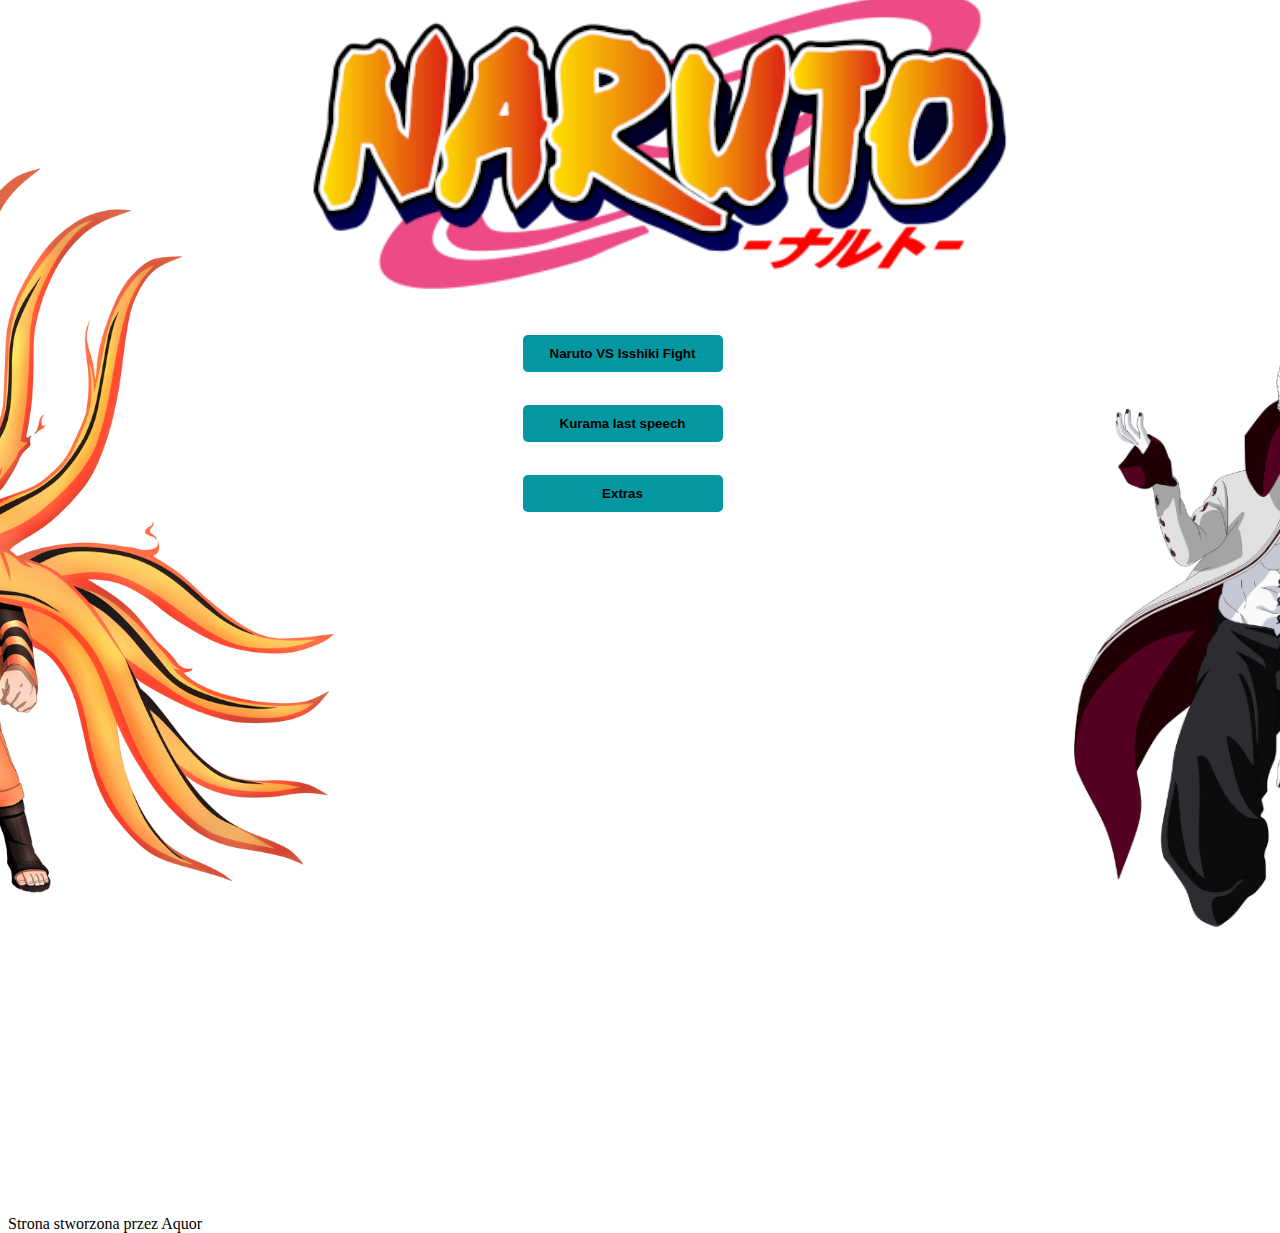
==== index.html @ f2fb7706 "Tak" ====
<!DOCTYPE html>
<html lang="en">
    <head>
        <meta charset="UTF-8">
        <meta name="viewport", content="width=device-width, initial-scale=1.0">
        <title>Naruto Final Battle</title>
        <link rel="stylesheet" href="css/style.css">
    </head>
    <body id="body">
            
        <div id="video">
            <embed name="Music" src="zasoby/backgroundmenu.mp3" loop="true" hidden="true" autostart="true">
            <video src="zasoby/sad.mp4" muted autoplay loop></video>
            </div>
            <div id="menu">
                <div id="logo">
                <img src="zasoby/naruto2.png">
                </div>
                <div id="kurama">
                    <img src="zasoby/kurama.png">
                </div>
                <div id="naruto">
                    <img src="zasoby/naruto.png">
                </div>
                <div id="przycisk1">
                    <a href="nvi.html">
                    <br><input type="button" value="Naruto VS Isshiki Fight">
                    </a>
                </div>
                <div id="przycisk2">
                    <a href="kuramasad.html">
                    <br><input type="button" value="Kurama last speech">
                </a>
                </div>
                <div id="przycisk3">
                    <a href="extras.html">
                    <br><input type="button" value="Extras">
                </a>
                </div>
            </div>
    </body>
    <footer id="footer">
        Strona stworzona przez Aquor
    </footer>
---- css/style.css ----
body {
  overflow-y: hidden;
  overflow-x: hidden;
}

#video {
    width: 100%;
    height: 100vh;
    object-fit: cover;
    display: flex;
    justify-content: center;
    align-items: center;
    overflow: hidden;
    min-width: 100%;
    min-height: 100%;
    overflow-y: hidden;
  }
  #video video {
    position: absolute;
    top: 0;
    left: 0;
    width: 100%;
    height: 100%;
    -o-object-fit: cover;
       object-fit: cover;
       overflow-y: hidden;
  }

  #logo {
    overflow: hidden;
    position: absolute ;
    top: -35%;
    left: -70%;
  }

  #menu {
    width: 550px;
    height: 700px;
    position: absolute;
    top: 50%;
    left: 50%;
    transform: translate(-50%, -50%);
    text-align: center;
    color: aqua;
    display: flex;
    align-items: center;
    flex-direction: column;
  }

  #kurama {
    position: absolute ;
    left: 100%;
    top: -3%;
    overflow: hidden;
   }

   #naruto {
    position: absolute ;
    left: -130%;
    top: -10%;
    overflow: hidden;
   }

    input[type=button] {
      border: none;
      outline: none;
      background-color: #0497a1;
      padding: 11px 25px;
      width: 200px;
      margin-top: 100px;
      border-radius: 5px;
      font-weight: 600;
      cursor: pointer;
      position: absolute;
      top: 30%;
      margin: 10px;
      left: 0%;
    
  }
  #menu #przycisk1 {
    position: absolute;
    top: 30%;
    margin: 10px;
    left: 25%;
  }
  #menu #przycisk2 {
    position: absolute;
    top: 40%;
    margin: 10px;
    left: 25%;
  }
  #menu #przycisk3 {
    position: absolute;
    top: 50%;
    margin: 10px;
    left: 25%;
  }

  #footer {
    position: absolute;
    z-index: 1;
    top: 135%
  }

  #footer > p {
    color: #000
  }
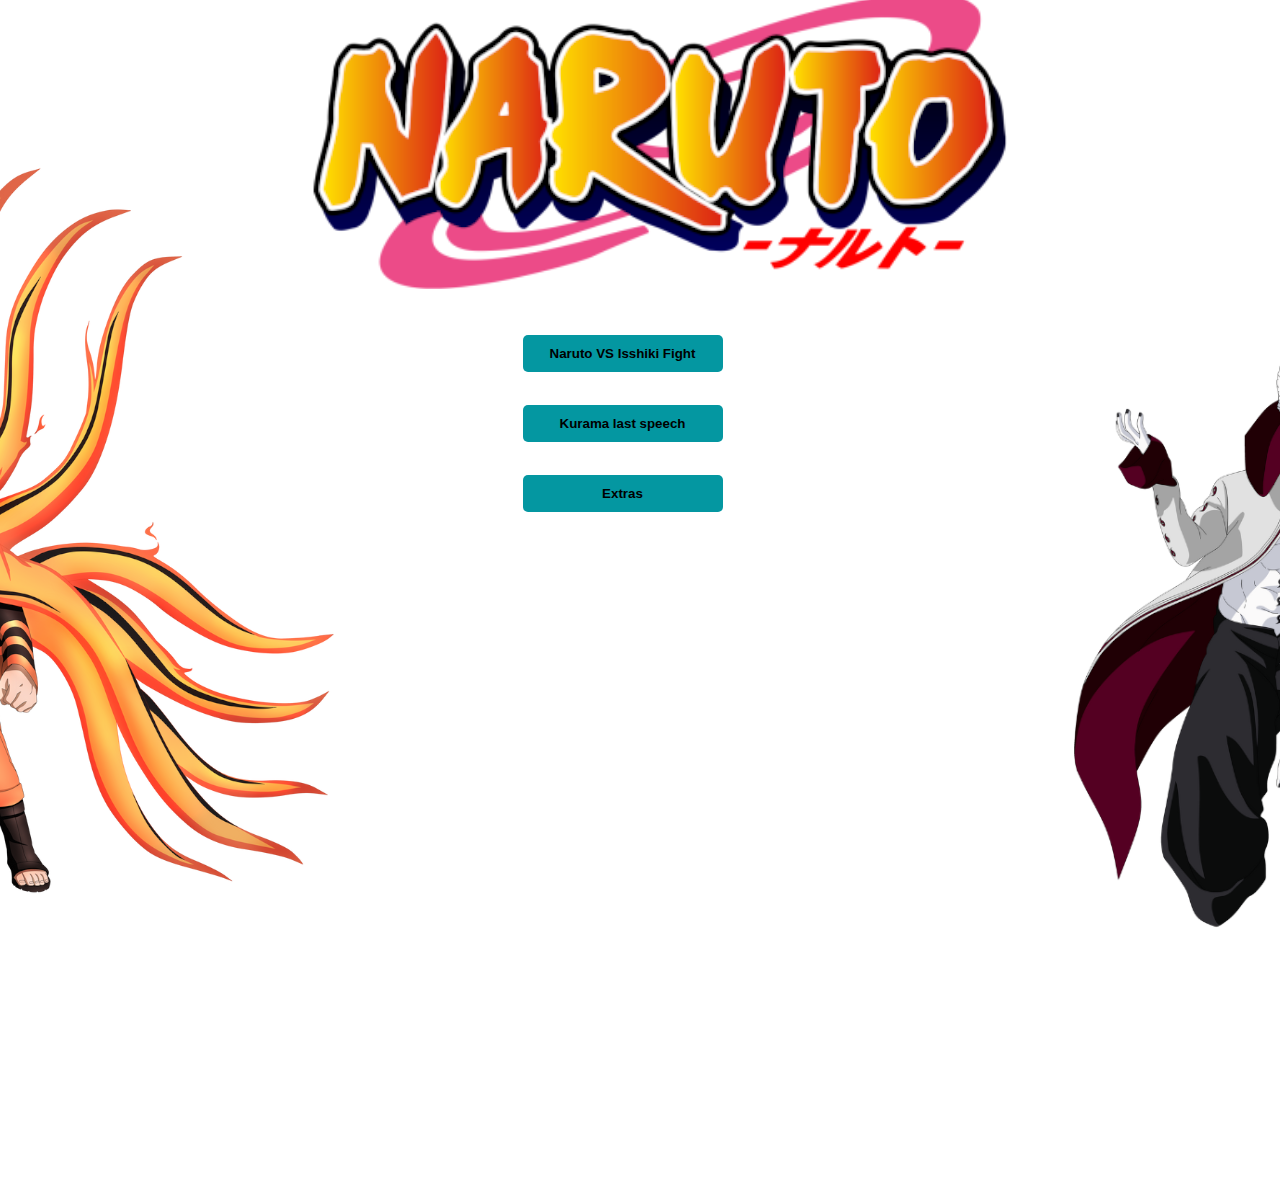
==== commit cfc1152d: "Co-authored-by: Aquinnos <Aquinnos@users.noreply.github.com>" ====
--- a/index.html
+++ b/index.html
@@ -6,10 +6,10 @@
         <title>Naruto Final Battle</title>
         <link rel="stylesheet" href="css/style.css">
     </head>
-    <body id="body">
+    <body id="ciało">
             
         <div id="video">
-            <embed name="Music" src="zasoby/backgroundmenu.mp3" loop="true" hidden="true" autostart="true">
+            <embed name="MusicARC" src="zasoby/bgm.mp3" loop="true" hidden="true" autostart="true" volume="0.3">
             <video src="zasoby/sad.mp4" muted autoplay loop></video>
             </div>
             <div id="menu">
@@ -38,7 +38,4 @@
                 </a>
                 </div>
             </div>
-    </body>
-    <footer id="footer">
-        Strona stworzona przez Aquor
-    </footer>+        </body>